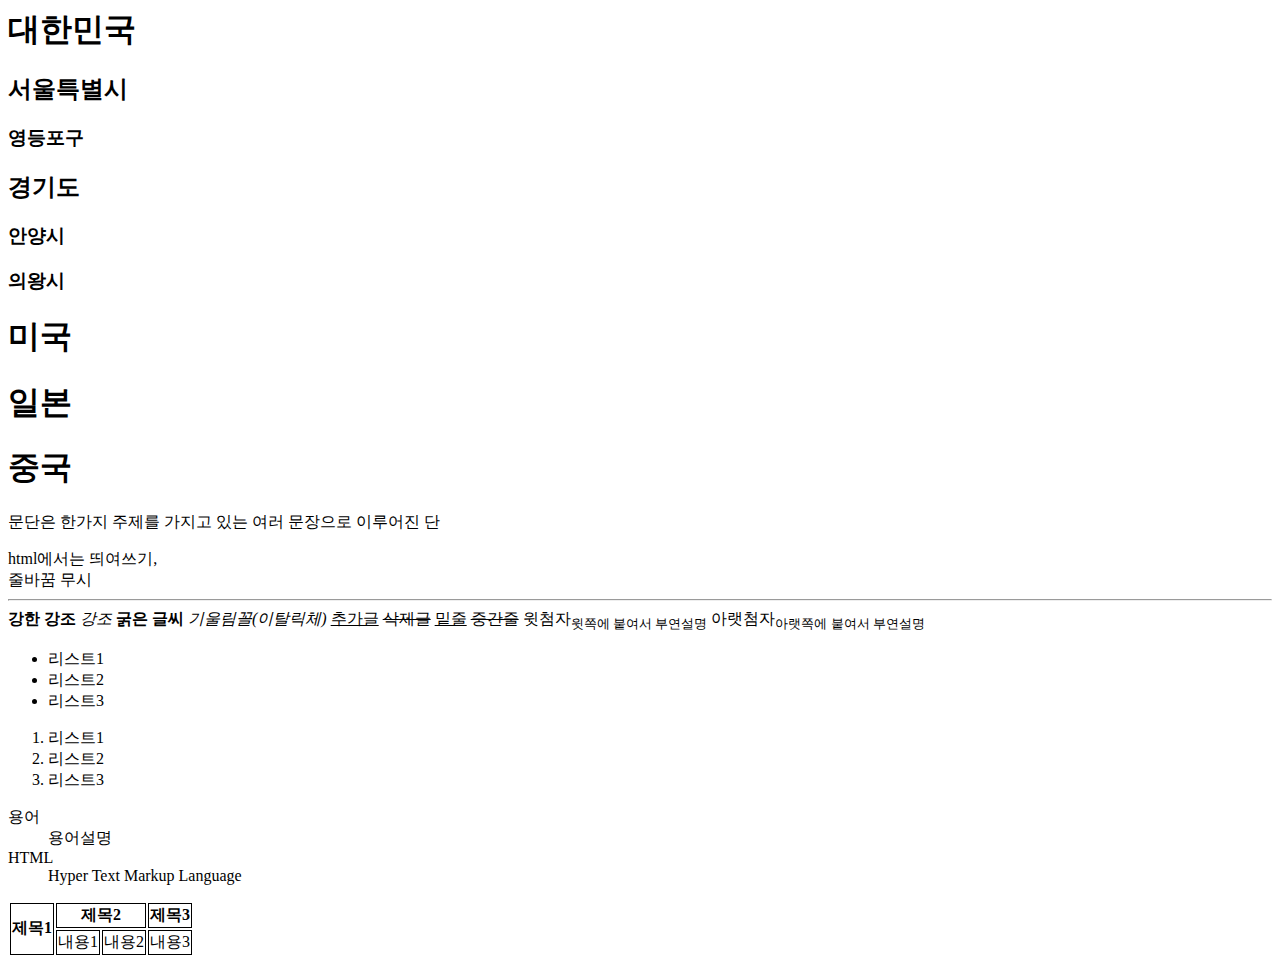
==== index.html @ b7054b73 "change" ====
<html>
    <body>
       

        <h1>대한민국</h1>
            <h2>서울특별시</h2>
                <h3>영등포구</h3>
            <h2>경기도</h2>
                <h3>안양시</h3>
                <h3>의왕시</h3>
        <h1>미국</h1>
        <h1>일본</h1>
        <h1>중국</h1>

        <p>문단은 한가지 주제를 가지고 있는 여러 문장으로 이루어진 단</p>

        html에서는 띄여쓰기, <br /> 줄바꿈 무시
        <hr />

        <strong>강한 강조</strong>
        <em>강조</em> 
        <!--의미를 부여 (권장)-->

        <b>굵은 글씨</b>
        <i>기울림꼴(이탈릭체)</i>
        <!--모양를 부여 (비권장)-->

        <ins>추가글</ins>
        <del>삭제글</del>

        <u>밑줄</u>
        <strike>중간줄</strike>
        
        윗첨자<sub>윗쪽에 붙여서 부연설명</sub>
        아랫첨자<sub>아랫쪽에 붙여서 부연설명</sub>

        <ul>
            <li>리스트1</li>
            <li>리스트2</li>
            <li>리스트3</li>
        </ul>
        <ol>
            <li>리스트1</li>
            <li>리스트2</li>
            <li>리스트3</li>
        </ol>
        <dl>
            <dt>용어</dt>
            <dd>용어설명</dd>
            <dt>HTML</dt>
            <dd>Hyper Text Markup Language</dd>
        </dl>
        <style>
            th,td{
                border: solid 1px black;
            }
        </style> <!-- CSS -->
        <table>
            <tr> <!-- 한줄 row 행 -->
                <th rowspan="2">제목1</th> <!-- 제목 한칸 colum 열 -->
                <th colspan="2">제목2</th>
                <th>제목3</th>
            </tr>
            <tr>
                <td>내용1</td> <!-- 내용 한칸 -->
                <td>내용2</td>
                <td>내용3</td>
            </tr>
        </table>


    </body>
</html> <!-- 종료태그 -->
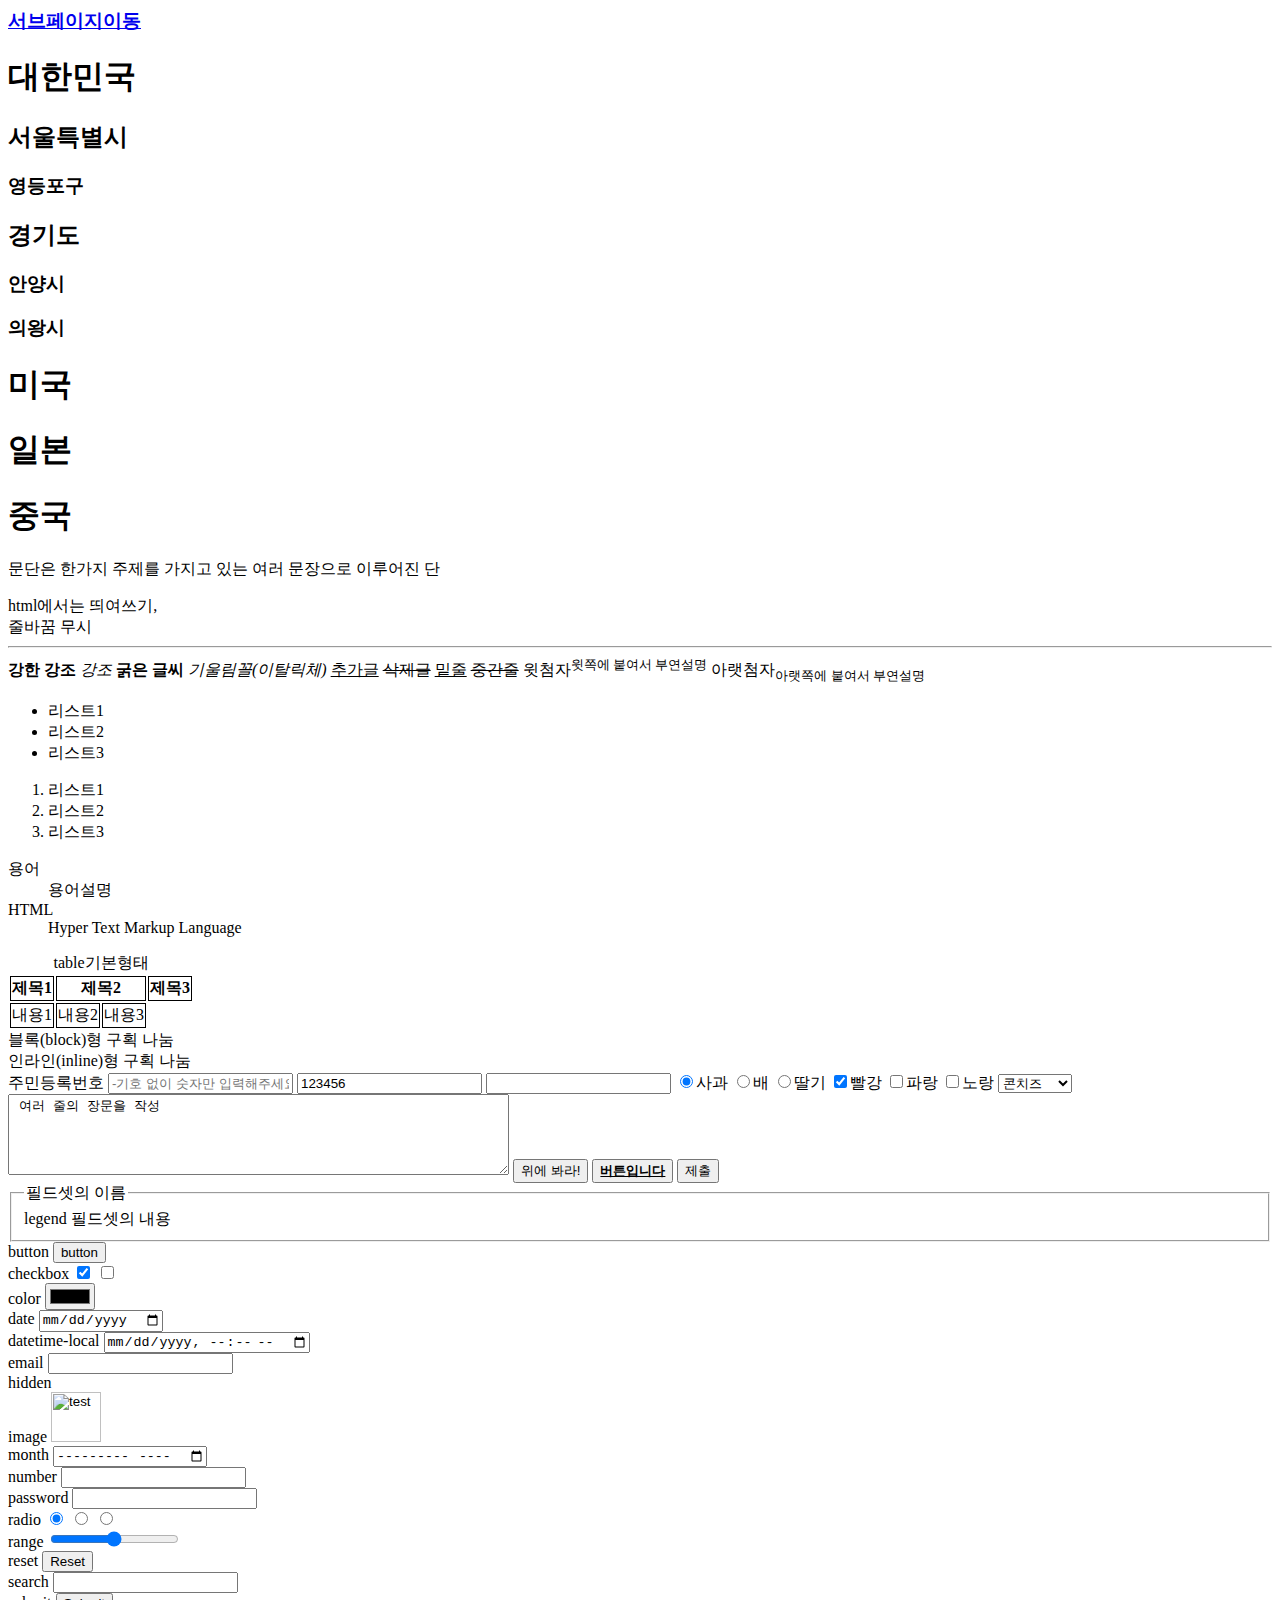
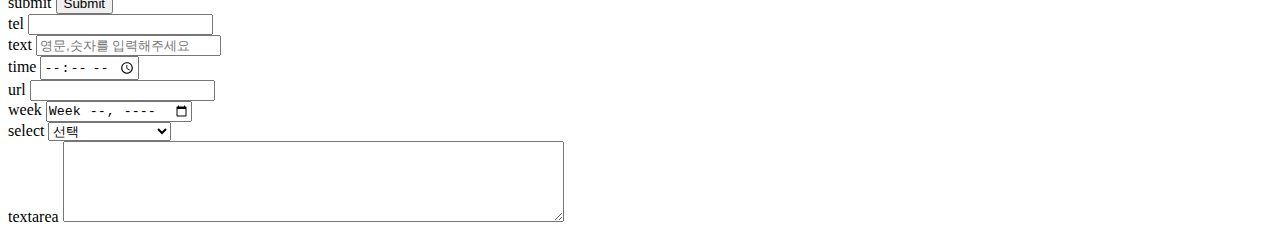
==== commit 48cad86d: "1" ====
--- a/index.html
+++ b/index.html
@@ -1,6 +1,9 @@
 <html>
     <body>
+       <title>정예림의 홈페이지</title>
+
        
+            <a href="sub.html" target="_blank"> <h3>서브페이지이동</h3></a>
 
         <h1>대한민국</h1>
             <h2>서울특별시</h2>
@@ -31,7 +34,7 @@
         <u>밑줄</u>
         <strike>중간줄</strike>
         
-        윗첨자<sub>윗쪽에 붙여서 부연설명</sub>
+        윗첨자<sup>윗쪽에 붙여서 부연설명</sup>
         아랫첨자<sub>아랫쪽에 붙여서 부연설명</sub>
 
         <ul>
@@ -55,19 +58,154 @@
                 border: solid 1px black;
             }
         </style> <!-- CSS -->
-        <table>
-            <tr> <!-- 한줄 row 행 -->
-                <th rowspan="2">제목1</th> <!-- 제목 한칸 colum 열 -->
-                <th colspan="2">제목2</th>
-                <th>제목3</th>
-            </tr>
+        <table summary="table기본">
+            <caption>table기본형태</caption>
+            <thead>
+                <tr> <!-- 한줄 row 행 -->
+                    <th scope="col" rowspan="2">제목1</th> <!-- 제목 한칸 colum 열 -->
+                    <th scope="col" colspan="2">제목2</th>
+                    <th scope="col">제목3</th>
+                </tr>
+            </thead>
             <tr>
                 <td>내용1</td> <!-- 내용 한칸 -->
                 <td>내용2</td>
                 <td>내용3</td>
             </tr>
+            <tbody>
+                <!-- 표 본문-->
+            </tbody>
+            <tfoot>
+                <!-- 표 끝 -->
+            </tfoot>
         </table>
 
+        <div>블록(block)형 구획 나눔</div>
+        <span>인라인(inline)형 구획 나눔</span>
+        <!-- 의미없이 사용하기 좋은 태그 -->
+
+        <form>
+            <label for="number">주민등록번호</label>
+            <input name="number" placeholder="-기호 없이 숫자만 입력해주세요" />
+            <input type="text" value="123456" />
+            <input type="password" />
+
+            <input type="radio" value="1" name="p1" checked />사과
+            <input type="radio" value="2" name="p1" />배
+            <input type="radio" value="3" name="p1" />딸기
+            <!-- 동그란 선택박스 -->
+
+            <input type="checkbox" value="1" checked />빨강
+            <input type="checkbox" value="2" />파랑
+            <input type="checkbox" value="3" />노랑
+            <!-- 네모난 체크박스 -->
+
+            <select>
+                <option>콘치즈</option>
+                <option>아수크림</option>
+                <option>집갈래</option>
+                <option>김치찌개</option>
+            </select>
+            <textarea rows="5" cols="60"> 여러 줄의 장문을 작성 </textarea>
+
+            <input onclick="alert('버튼눌림');" type="button" value="위에 봐라!" />
+            <!-- 버튼 클릭시 상단에 창 같은게 뜸 -->
+
+            <button>
+                <strong>
+                    <ins>버튼입니다</ins>
+                </strong>
+            </button>
+            <input type="submit" value="제출" />
+
+    <!-- 테스트라네~! -->
+        <fieldset>
+            legend
+            <!-- fieldset 폼을 그룹화 할때 사용합니다. -->
+            <!-- legend 필드셋의 이름을 작성합니다. -->
+            <legend>필드셋의 이름</legend>
+            필드셋의 내용
+        </fieldset>
+        <label for="button">button</label>
+        <input type="button" value="button"/>
+        <br/>
+        <label for="checkbox">checkbox</label>
+        <input type="checkbox" checked />
+        <input type="checkbox" />
+        <br/>
+        <label for="color">color</label>
+        <input type="color" />
+        <br/>
+        <label for="date">date</label>
+        <input type="date" />
+        <br/>
+        <label for="datetime-local">datetime-local</label>
+        <input type="datetime-local" />
+        <br/>
+        <label for="email">email</label>
+        <input type="email" />
+        <br/>
+        <label for="hidden">hidden</label>
+        <input type="hidden" />
+        <br/>
+        <label for="image">image</label>
+        <input type="image" src="" value="test" width="50px"/>
+        <br/>
+        <label for="month">month</label>
+        <input type="month" />
+        <br/>
+        <label for="number">number</label>
+        <input type="number" />
+        <br/>
+        <label for="password">password</label>
+        <input type="password" />
+        <br/>
+        <label for="radio">radio</label>
+        <input name="radio_one" value="1" type="radio" checked />
+        <input name="radio_one" value="2" type="radio" />
+        <input name="radio_one" value="3" type="radio" />
+        <!-- input radio의 경우는 name이 같아야 같은 종류로 판단되어 제대로 작동합니다. -->
+        <br/>
+        <label for="range">range</label>
+        <input type="range" />
+        <br/>
+        <label for="reset">reset</label>
+        <input type="reset" />
+        <br/>
+        <label for="search">search</label>
+        <input type="search" />
+        <br/>
+        <label for="submit">submit</label>
+        <input type="submit" />
+        <br/>
+        <label for="tel">tel</label>
+        <input type="tel" />
+        <br/>
+        <label for="text">text</label>
+        <input type="text" placeholder="영문,숫자를 입력해주세요"/>
+        <br/>
+        <label for="time">time</label>
+        <input type="time" />
+        <br/>
+        <label for="url">url</label>
+        <input type="url" />
+        <br/>
+        <label for="week">week</label>
+        <input type="week" />
+        <br/>
+        <label for="select">select</label>
+        <select>
+            <option>선택</option>
+            <option>www.naver.com</option>
+            <option>www.google.com</option>
+        </select>
+        <br/>
+        <label for="textarea">textarea</label>
+        <textarea rows="5" cols="60"></textarea>
+    <!-- 테스트라네~! -->
+        </form>
+
+        
 
     </body>
 </html> <!-- 종료태그 -->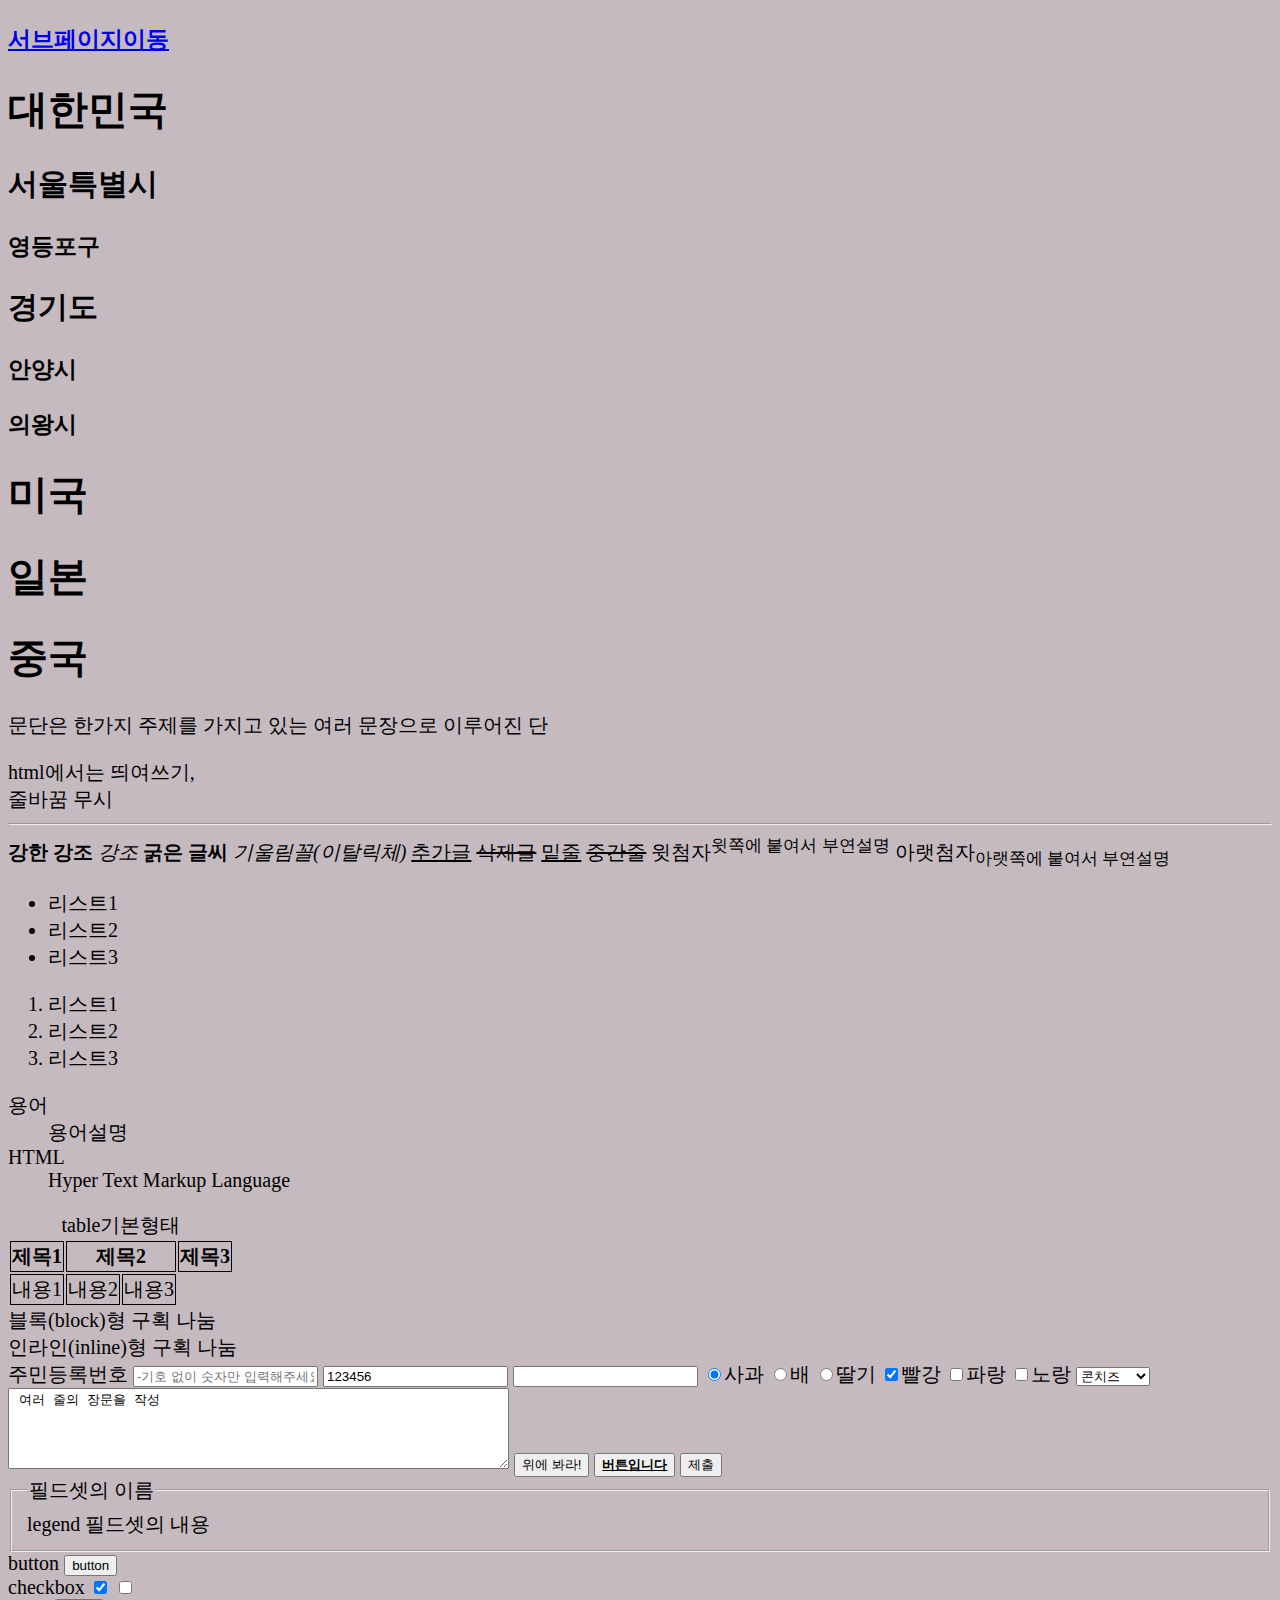
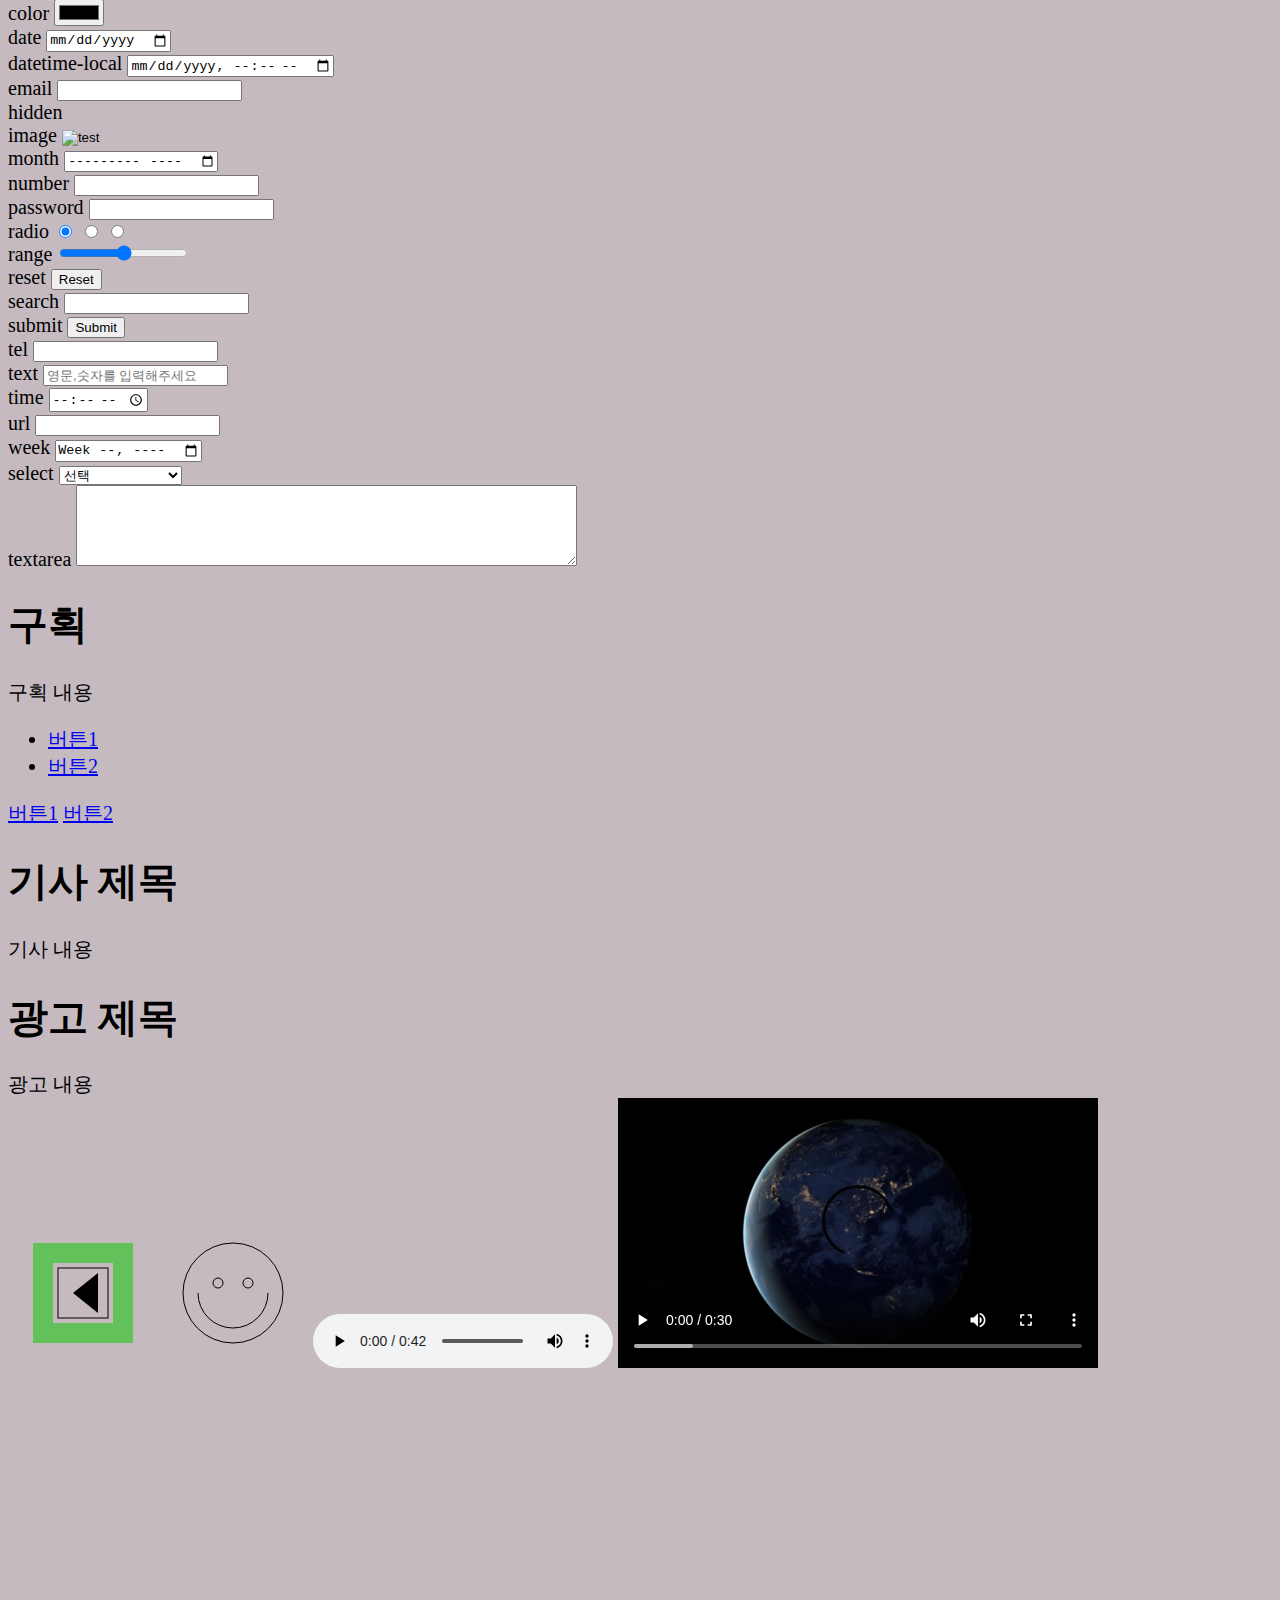
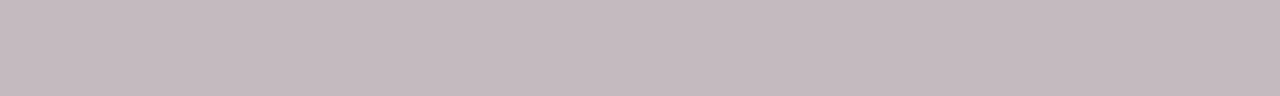
==== commit 1ad396d8: "1" ====
--- a/index.html
+++ b/index.html
@@ -1,9 +1,21 @@
-<html>
-    <body>
+<!DOCTYPE html> <!-- 문서타입 html5-->
+<html> <!--시작태그 -->
+    <head> <!-- 머릿말 -->
        <title>정예림의 홈페이지</title>
-
-       
-            <a href="sub.html" target="_blank"> <h3>서브페이지이동</h3></a>
+       <meta charset="utf-8" />
+       <!-- utf-8, euc-kr -->
+       <meta name="keywords" content="웹퍼블리싱, 계원, html, css" />
+       <link rel="stylesheet" type="text/css" href="style.css">
+       <style>
+        body{
+            color:black;
+            font-size: 20px;
+        }
+       </style>
+    </head>
+    <body> <!-- 본문 -->
+        <a style="color:azure;" href="sub.html"></a>
+        <a href="sub.html" target="_blank"> <h3>서브페이지이동</h3></a>
 
         <h1>대한민국</h1>
             <h2>서울특별시</h2>
@@ -205,7 +217,68 @@
     <!-- 테스트라네~! -->
         </form>
 
+        <div></div>
+        <section>
+            <h1>구획</h1>
+            구획 내용
+        </section>
+        <nav>
+            <ul>
+                <li><a href="링크주소1">버튼1</a></li>
+                <li><a href="링크주소2">버튼2</a></li>
+            </ul>
+            <a href="링크주소1">버튼1</a></li>
+            <a href="링크주소2">버튼2</a></li>
+        </nav>
+        <article> <!-- 문서 주제와 다소 벗어난 이야기 -->
+            <h1>기사 제목</h1>
+            기사 내용
+        </article>
+        <aside> <!-- 상관없는 이야기-->
+            <h1>광고 제목</h1>
+            광고 내용
+        </aside>
+        <header></header><!-- 본문(body)의 서론-->
+        <footer></footer><!-- 본문(body)의 결론-->
         
-
+        <canvas id="myCanvas"></canvas>
+        <script>
+            var canvas = document.getElementById("myCanvas");
+            //get elmement by id
+            //id기준으로 요소 가져오기
+            var ctx = canvas.getContext("2d");
+            //get context 내용 가져오기
+            ctx.fillStyle = "#62C15B"; //색을 지정합니다.
+
+            ctx.fillRect(25, 25, 100, 100); //채움 사각형
+            ctx.clearRect(45, 45, 60, 60); //사각형태로 지우기
+            ctx.strokeRect(50, 50, 50, 50); //윤곽 사각형
+
+            ctx.fillStyle = "#000000";
+            ctx.beginPath(); //선그리기 시작
+            ctx.moveTo(65, 75); //펜 들어 움직이기
+            ctx.lineTo(90, 95); //선 그으며 움직이기
+            ctx.lineTo(90, 55);
+            ctx.fill(); //내부 채우기
+
+            ctx.beginPath();
+            ctx.arc(225, 75, 50, 0, Math.PI * 2, true); // Outer circle 
+            ctx.moveTo(260, 75);
+            ctx.arc(225, 75, 35, 0, Math.PI, false);  // Mouth (clockwise)
+            ctx.moveTo(215, 65);
+            ctx.arc(210, 65, 5, 0, Math.PI * 2, true);  // Left eye
+            ctx.moveTo(245, 65);
+            ctx.arc(240, 65, 5, 0, Math.PI * 2, true);  // Right eye
+            ctx.stroke();
+        </script>
+
+        <audio controls>
+            <source src="mp3/file_example_MP3_700KB.mp3" type="audio/mpeg" />
+        </audio>
+        
+        <video controls>
+            <source src="mp3/file_example_MP4_480_1_5MG.mp4" type="video/mp4" />
+        </video>
+        <iframe width="560" height="315" src="https://www.youtube.com/embed/n9W-efZ0sCo?si=AiZiFpRS2szuix9v" title="YouTube video player" frameborder="0" allow="accelerometer; autoplay; clipboard-write; encrypted-media; gyroscope; picture-in-picture; web-share" allowfullscreen></iframe>
     </body>
 </html> <!-- 종료태그 -->--- a/style.css
+++ b/style.css
@@ -0,0 +1,3 @@
+body{
+    background-color: #C4BABF;
+}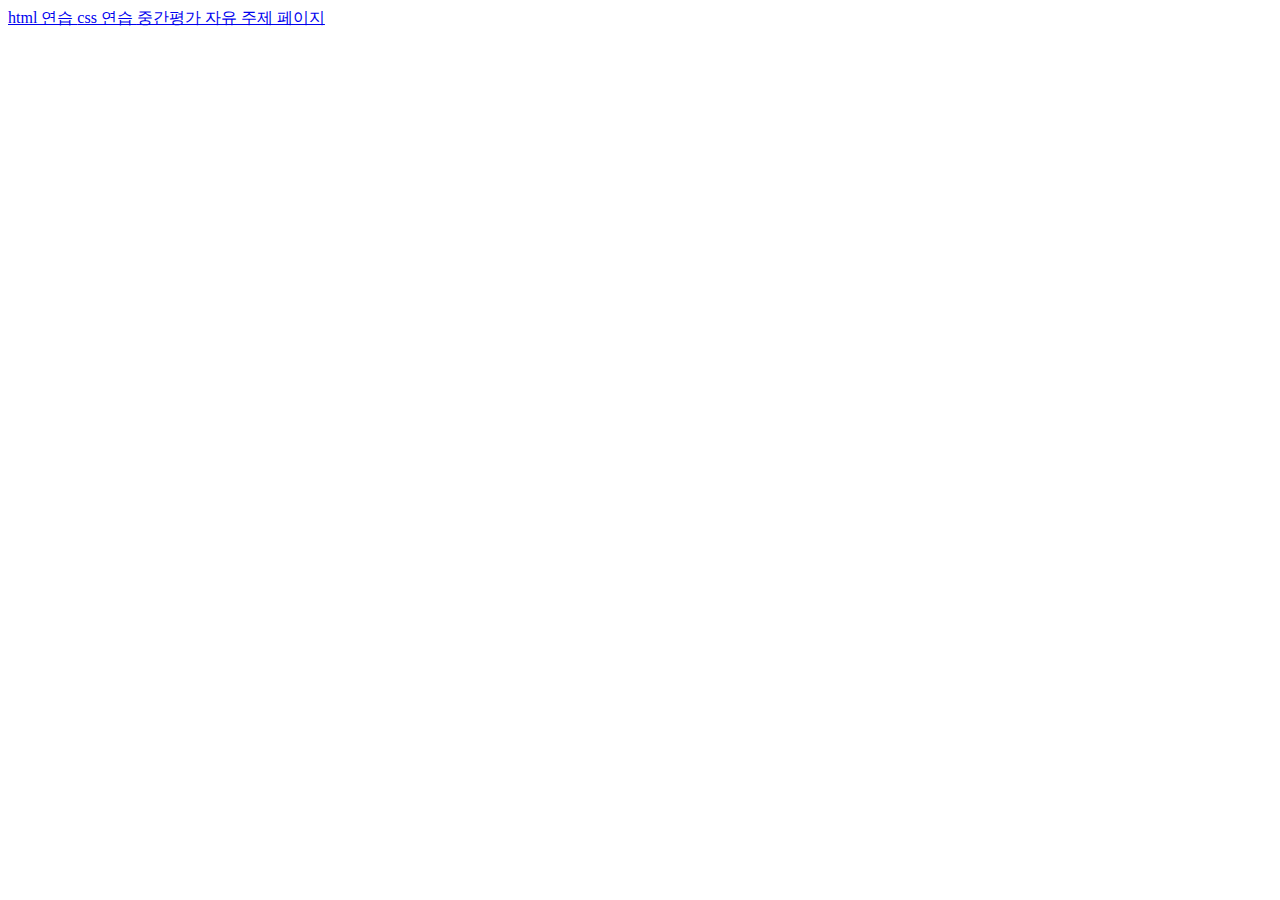
==== commit 306084a4: "1" ====
--- a/index.html
+++ b/index.html
@@ -1,284 +1,12 @@
-<!DOCTYPE html> <!-- 문서타입 html5-->
-<html> <!--시작태그 -->
-    <head> <!-- 머릿말 -->
-       <title>정예림의 홈페이지</title>
-       <meta charset="utf-8" />
-       <!-- utf-8, euc-kr -->
-       <meta name="keywords" content="웹퍼블리싱, 계원, html, css" />
-       <link rel="stylesheet" type="text/css" href="style.css">
-       <style>
-        body{
-            color:black;
-            font-size: 20px;
-        }
-       </style>
+<!DOCTYPE html>
+<html>
+    <head>
+        <title>000의 홈페이지</title>
+        <meta charset="utf-8" />
     </head>
-    <body> <!-- 본문 -->
-        <a style="color:azure;" href="sub.html"></a>
-        <a href="sub.html" target="_blank"> <h3>서브페이지이동</h3></a>
-
-        <h1>대한민국</h1>
-            <h2>서울특별시</h2>
-                <h3>영등포구</h3>
-            <h2>경기도</h2>
-                <h3>안양시</h3>
-                <h3>의왕시</h3>
-        <h1>미국</h1>
-        <h1>일본</h1>
-        <h1>중국</h1>
-
-        <p>문단은 한가지 주제를 가지고 있는 여러 문장으로 이루어진 단</p>
-
-        html에서는 띄여쓰기, <br /> 줄바꿈 무시
-        <hr />
-
-        <strong>강한 강조</strong>
-        <em>강조</em> 
-        <!--의미를 부여 (권장)-->
-
-        <b>굵은 글씨</b>
-        <i>기울림꼴(이탈릭체)</i>
-        <!--모양를 부여 (비권장)-->
-
-        <ins>추가글</ins>
-        <del>삭제글</del>
-
-        <u>밑줄</u>
-        <strike>중간줄</strike>
-        
-        윗첨자<sup>윗쪽에 붙여서 부연설명</sup>
-        아랫첨자<sub>아랫쪽에 붙여서 부연설명</sub>
-
-        <ul>
-            <li>리스트1</li>
-            <li>리스트2</li>
-            <li>리스트3</li>
-        </ul>
-        <ol>
-            <li>리스트1</li>
-            <li>리스트2</li>
-            <li>리스트3</li>
-        </ol>
-        <dl>
-            <dt>용어</dt>
-            <dd>용어설명</dd>
-            <dt>HTML</dt>
-            <dd>Hyper Text Markup Language</dd>
-        </dl>
-        <style>
-            th,td{
-                border: solid 1px black;
-            }
-        </style> <!-- CSS -->
-        <table summary="table기본">
-            <caption>table기본형태</caption>
-            <thead>
-                <tr> <!-- 한줄 row 행 -->
-                    <th scope="col" rowspan="2">제목1</th> <!-- 제목 한칸 colum 열 -->
-                    <th scope="col" colspan="2">제목2</th>
-                    <th scope="col">제목3</th>
-                </tr>
-            </thead>
-            <tr>
-                <td>내용1</td> <!-- 내용 한칸 -->
-                <td>내용2</td>
-                <td>내용3</td>
-            </tr>
-            <tbody>
-                <!-- 표 본문-->
-            </tbody>
-            <tfoot>
-                <!-- 표 끝 -->
-            </tfoot>
-        </table>
-
-        <div>블록(block)형 구획 나눔</div>
-        <span>인라인(inline)형 구획 나눔</span>
-        <!-- 의미없이 사용하기 좋은 태그 -->
-
-        <form>
-            <label for="number">주민등록번호</label>
-            <input name="number" placeholder="-기호 없이 숫자만 입력해주세요" />
-            <input type="text" value="123456" />
-            <input type="password" />
-
-            <input type="radio" value="1" name="p1" checked />사과
-            <input type="radio" value="2" name="p1" />배
-            <input type="radio" value="3" name="p1" />딸기
-            <!-- 동그란 선택박스 -->
-
-            <input type="checkbox" value="1" checked />빨강
-            <input type="checkbox" value="2" />파랑
-            <input type="checkbox" value="3" />노랑
-            <!-- 네모난 체크박스 -->
-
-            <select>
-                <option>콘치즈</option>
-                <option>아수크림</option>
-                <option>집갈래</option>
-                <option>김치찌개</option>
-            </select>
-            <textarea rows="5" cols="60"> 여러 줄의 장문을 작성 </textarea>
-
-            <input onclick="alert('버튼눌림');" type="button" value="위에 봐라!" />
-            <!-- 버튼 클릭시 상단에 창 같은게 뜸 -->
-
-            <button>
-                <strong>
-                    <ins>버튼입니다</ins>
-                </strong>
-            </button>
-            <input type="submit" value="제출" />
-
-    <!-- 테스트라네~! -->
-        <fieldset>
-            legend
-            <!-- fieldset 폼을 그룹화 할때 사용합니다. -->
-            <!-- legend 필드셋의 이름을 작성합니다. -->
-            <legend>필드셋의 이름</legend>
-            필드셋의 내용
-        </fieldset>
-        <label for="button">button</label>
-        <input type="button" value="button"/>
-        <br/>
-        <label for="checkbox">checkbox</label>
-        <input type="checkbox" checked />
-        <input type="checkbox" />
-        <br/>
-        <label for="color">color</label>
-        <input type="color" />
-        <br/>
-        <label for="date">date</label>
-        <input type="date" />
-        <br/>
-        <label for="datetime-local">datetime-local</label>
-        <input type="datetime-local" />
-        <br/>
-        <label for="email">email</label>
-        <input type="email" />
-        <br/>
-        <label for="hidden">hidden</label>
-        <input type="hidden" />
-        <br/>
-        <label for="image">image</label>
-        <input type="image" src="" value="test" width="50px"/>
-        <br/>
-        <label for="month">month</label>
-        <input type="month" />
-        <br/>
-        <label for="number">number</label>
-        <input type="number" />
-        <br/>
-        <label for="password">password</label>
-        <input type="password" />
-        <br/>
-        <label for="radio">radio</label>
-        <input name="radio_one" value="1" type="radio" checked />
-        <input name="radio_one" value="2" type="radio" />
-        <input name="radio_one" value="3" type="radio" />
-        <!-- input radio의 경우는 name이 같아야 같은 종류로 판단되어 제대로 작동합니다. -->
-        <br/>
-        <label for="range">range</label>
-        <input type="range" />
-        <br/>
-        <label for="reset">reset</label>
-        <input type="reset" />
-        <br/>
-        <label for="search">search</label>
-        <input type="search" />
-        <br/>
-        <label for="submit">submit</label>
-        <input type="submit" />
-        <br/>
-        <label for="tel">tel</label>
-        <input type="tel" />
-        <br/>
-        <label for="text">text</label>
-        <input type="text" placeholder="영문,숫자를 입력해주세요"/>
-        <br/>
-        <label for="time">time</label>
-        <input type="time" />
-        <br/>
-        <label for="url">url</label>
-        <input type="url" />
-        <br/>
-        <label for="week">week</label>
-        <input type="week" />
-        <br/>
-        <label for="select">select</label>
-        <select>
-            <option>선택</option>
-            <option>www.naver.com</option>
-            <option>www.google.com</option>
-        </select>
-        <br/>
-        <label for="textarea">textarea</label>
-        <textarea rows="5" cols="60"></textarea>
-    <!-- 테스트라네~! -->
-        </form>
-
-        <div></div>
-        <section>
-            <h1>구획</h1>
-            구획 내용
-        </section>
-        <nav>
-            <ul>
-                <li><a href="링크주소1">버튼1</a></li>
-                <li><a href="링크주소2">버튼2</a></li>
-            </ul>
-            <a href="링크주소1">버튼1</a></li>
-            <a href="링크주소2">버튼2</a></li>
-        </nav>
-        <article> <!-- 문서 주제와 다소 벗어난 이야기 -->
-            <h1>기사 제목</h1>
-            기사 내용
-        </article>
-        <aside> <!-- 상관없는 이야기-->
-            <h1>광고 제목</h1>
-            광고 내용
-        </aside>
-        <header></header><!-- 본문(body)의 서론-->
-        <footer></footer><!-- 본문(body)의 결론-->
-        
-        <canvas id="myCanvas"></canvas>
-        <script>
-            var canvas = document.getElementById("myCanvas");
-            //get elmement by id
-            //id기준으로 요소 가져오기
-            var ctx = canvas.getContext("2d");
-            //get context 내용 가져오기
-            ctx.fillStyle = "#62C15B"; //색을 지정합니다.
-
-            ctx.fillRect(25, 25, 100, 100); //채움 사각형
-            ctx.clearRect(45, 45, 60, 60); //사각형태로 지우기
-            ctx.strokeRect(50, 50, 50, 50); //윤곽 사각형
-
-            ctx.fillStyle = "#000000";
-            ctx.beginPath(); //선그리기 시작
-            ctx.moveTo(65, 75); //펜 들어 움직이기
-            ctx.lineTo(90, 95); //선 그으며 움직이기
-            ctx.lineTo(90, 55);
-            ctx.fill(); //내부 채우기
-
-            ctx.beginPath();
-            ctx.arc(225, 75, 50, 0, Math.PI * 2, true); // Outer circle 
-            ctx.moveTo(260, 75);
-            ctx.arc(225, 75, 35, 0, Math.PI, false);  // Mouth (clockwise)
-            ctx.moveTo(215, 65);
-            ctx.arc(210, 65, 5, 0, Math.PI * 2, true);  // Left eye
-            ctx.moveTo(245, 65);
-            ctx.arc(240, 65, 5, 0, Math.PI * 2, true);  // Right eye
-            ctx.stroke();
-        </script>
-
-        <audio controls>
-            <source src="mp3/file_example_MP3_700KB.mp3" type="audio/mpeg" />
-        </audio>
-        
-        <video controls>
-            <source src="mp3/file_example_MP4_480_1_5MG.mp4" type="video/mp4" />
-        </video>
-        <iframe width="560" height="315" src="https://www.youtube.com/embed/n9W-efZ0sCo?si=AiZiFpRS2szuix9v" title="YouTube video player" frameborder="0" allow="accelerometer; autoplay; clipboard-write; encrypted-media; gyroscope; picture-in-picture; web-share" allowfullscreen></iframe>
+    <body>
+        <a href="html.html"> html 연습 </a>
+        <a href="css.html"> css 연습 </a>
+        <a href="sub.html"> 중간평가 자유 주제 페이지 </a>
     </body>
-</html> <!-- 종료태그 -->+</html>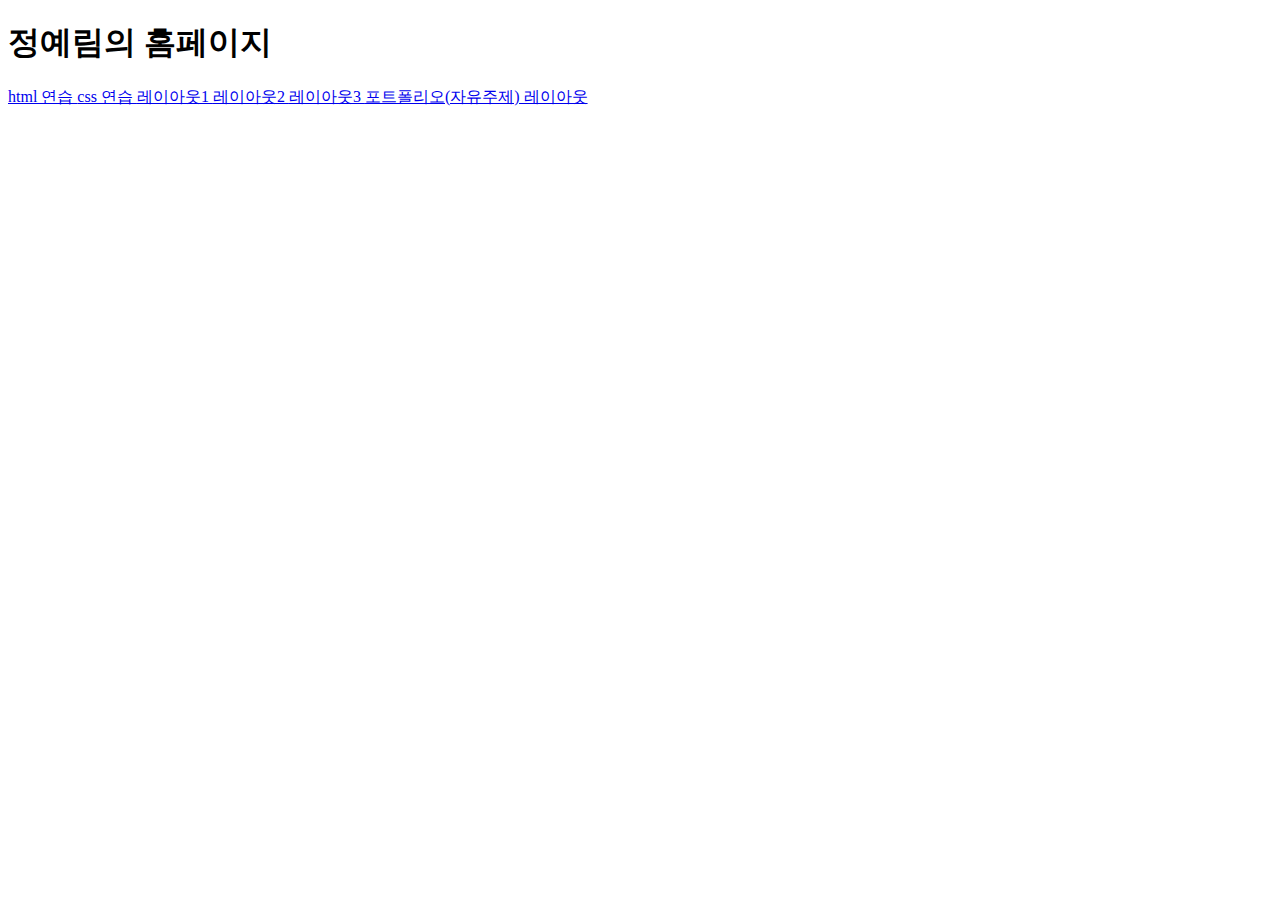
==== commit 3c649e7d: "1" ====
--- a/index.html
+++ b/index.html
@@ -1,12 +1,16 @@
 <!DOCTYPE html>
 <html>
     <head>
-        <title>000의 홈페이지</title>
+        <title>정예림의 홈페이지</title>
         <meta charset="utf-8" />
     </head>
     <body>
+        <h1>정예림의 홈페이지</h1>
         <a href="html.html"> html 연습 </a>
         <a href="css.html"> css 연습 </a>
-        <a href="sub.html"> 중간평가 자유 주제 페이지 </a>
+        <a href="layout1/layout1.html"> 레이아웃1 </a>
+        <a href="layout2/layout2.html"> 레이아웃2 </a>
+        <a href="layout3/layout3.html"> 레이아웃3  </a>
+        <a href="last.html"> 포트폴리오(자유주제) 레이아웃 </a>
     </body>
 </html>